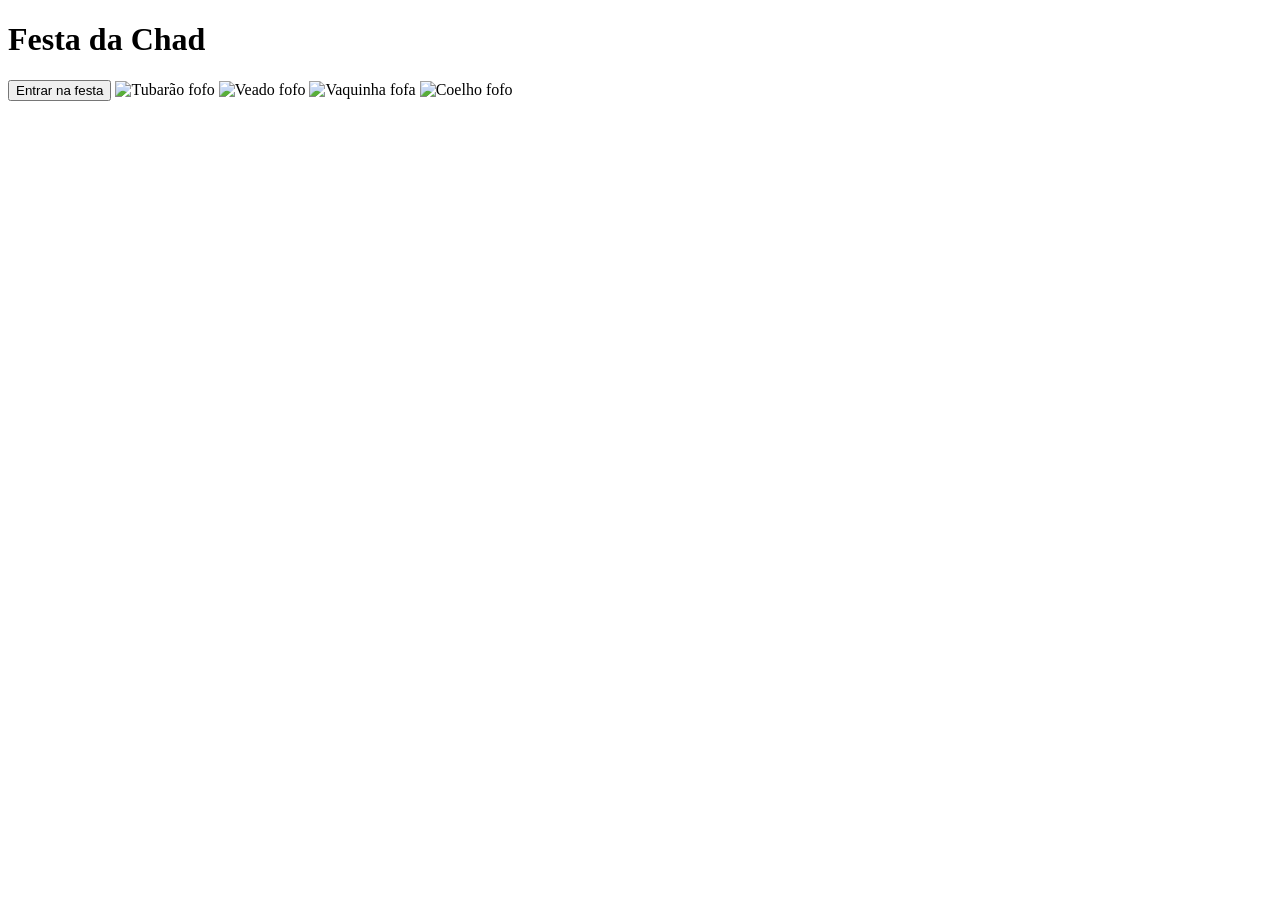
==== index.html @ 0e13a5bc "Add files via upload" ====
<!DOCTYPE html>
<html lang="pt-BR">
<head>
    <meta charset="UTF-8">
    <meta name="viewport" content="width=device-width, initial-scale=1.0">
    <title>Festa da Chad</title>
    <link rel="stylesheet" href="Style.css">
</head>

<body>
<h1>Festa da Chad</h1>
<button>Entrar na festa</button>

<img src="imagens/tubarão.jpeg" alt="Tubarão fofo">
<img src="imagens/veado.jpeg" alt="Veado fofo">
<img src="imagens/vaca.jpeg" alt="Vaquinha fofa">
<img src="imagens/coelho.jpeg" alt="Coelho fofo">
<script src="script.js"></script>
</body>
</html>
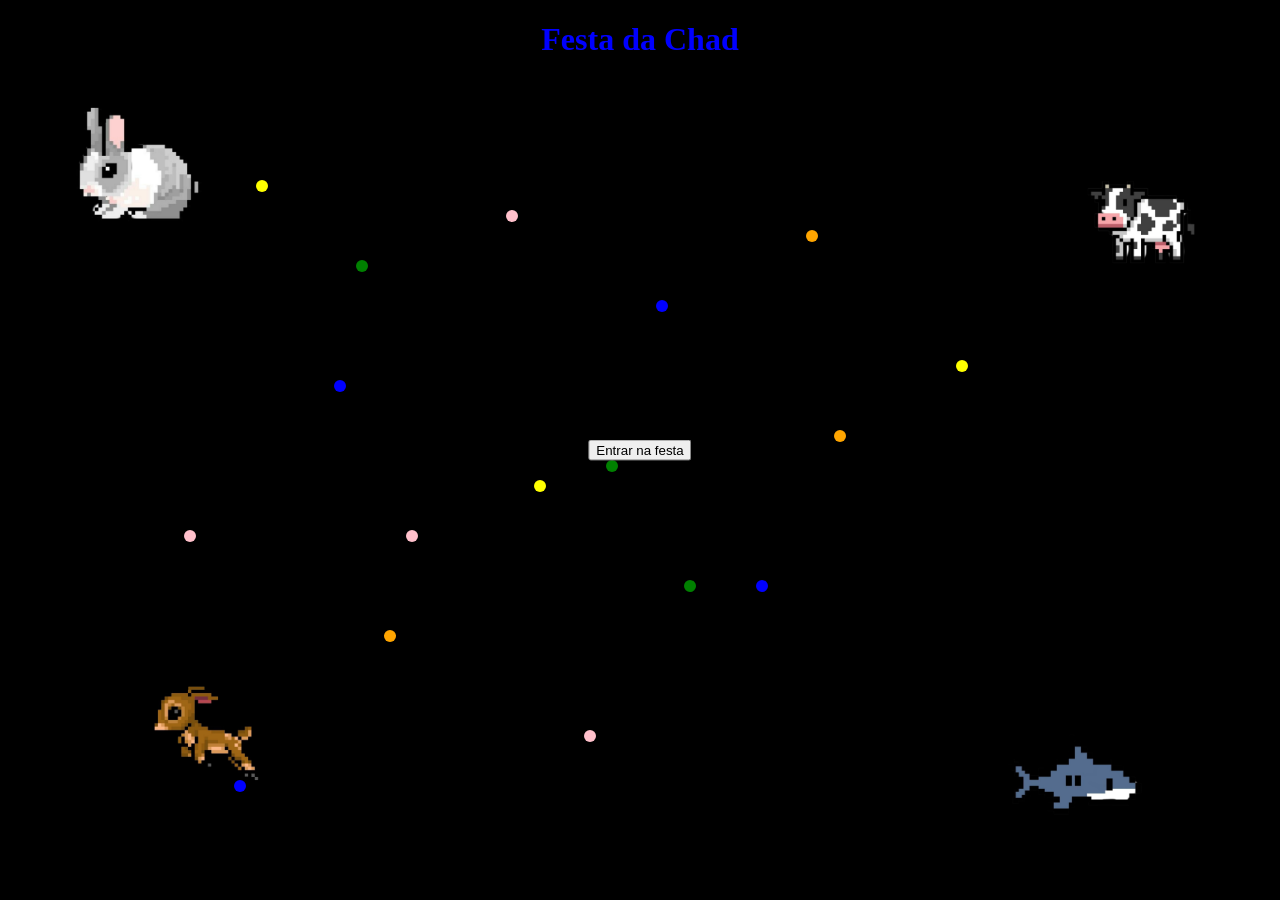
==== commit 25421b9c: "Update index.html" ====
--- a/index.html
+++ b/index.html
@@ -4,7 +4,7 @@
     <meta charset="UTF-8">
     <meta name="viewport" content="width=device-width, initial-scale=1.0">
     <title>Festa da Chad</title>
-    <link rel="stylesheet" href="Style.css">
+    <link rel="stylesheet" href="style.css">
 </head>
 
 <body>
@@ -17,4 +17,4 @@
 <img src="imagens/coelho.jpeg" alt="Coelho fofo">
 <script src="script.js"></script>
 </body>
-</html>+</html>
--- a/style.css
+++ b/style.css
@@ -0,0 +1,77 @@
+body {
+    background-color: black;
+}
+
+h1 {
+    color: blue;
+    text-align: center;
+}
+
+img {
+    width: 150px;
+    position: absolute;
+}
+
+img:nth-of-type(1) {
+    top: 10%;
+    left: 5%;
+}
+
+img:nth-of-type(2) {
+    top: 15%;
+    right: 5%;
+}
+
+img:nth-of-type(3) {
+    bottom: 10%;
+    left: 10%;
+}
+
+img:nth-of-type(4) {
+    bottom: 5%;
+    right: 10%;
+}
+
+button {
+    position: absolute;
+    top: 50%;
+    left: 50%;
+    transform: translate(-50%, -50%);
+}
+body::before,
+body::after {
+    content: "";
+    position: fixed;
+    width: 12px;
+    height: 12px;
+    border-radius: 50%;
+}
+
+body::before {
+    background-color: yellow;
+    top: 20%;
+    left: 20%;
+    box-shadow:
+        100px 80px green,
+        250px 30px pink,
+        400px 120px blue,
+        550px 50px orange,
+        700px 180px yellow,
+        150px 350px pink,
+        350px 280px green,
+        500px 400px blue;
+}
+
+body::after {
+    background-color: orange;
+    top: 70%;
+    left: 30%;
+    box-shadow:
+        -200px -100px pink,
+        -50px -250px blue,
+        150px -150px yellow,
+        300px -50px green,
+        450px -200px orange,
+        200px 100px pink,
+        -150px 150px blue;
+}
